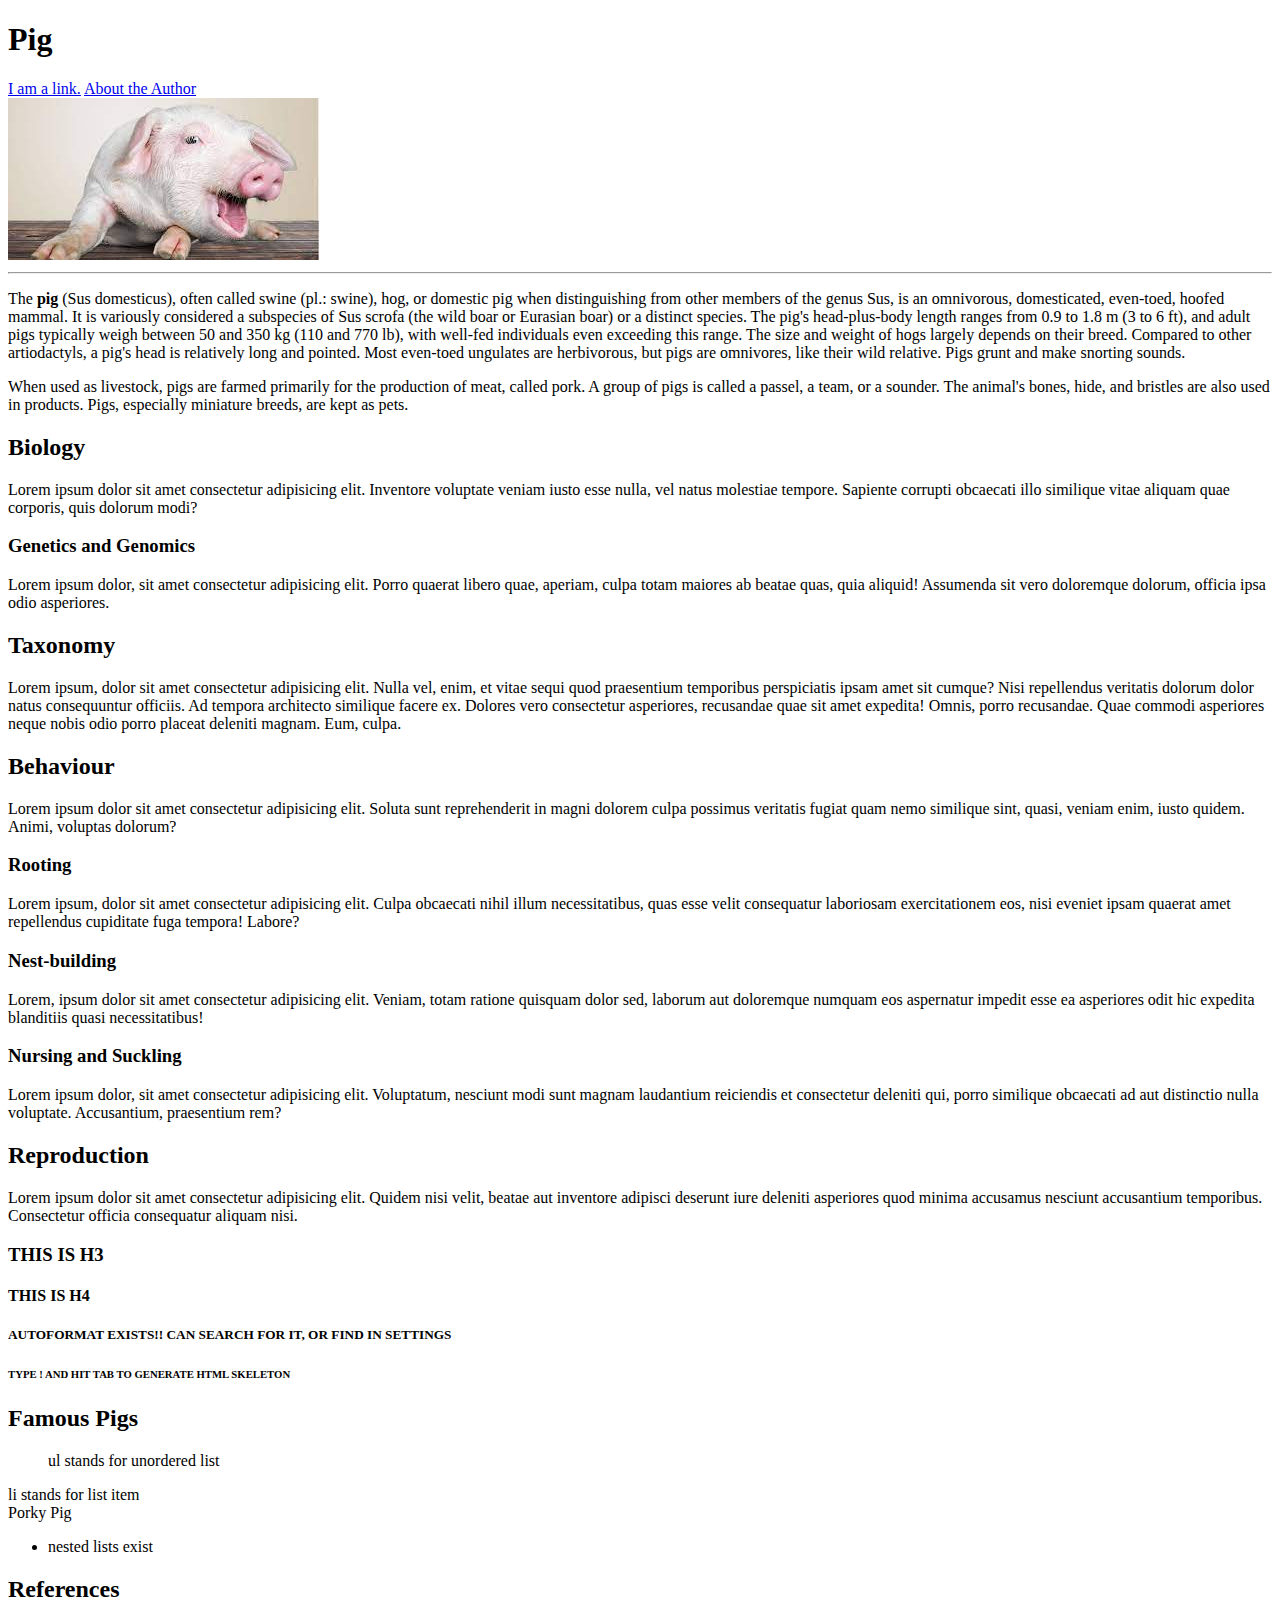
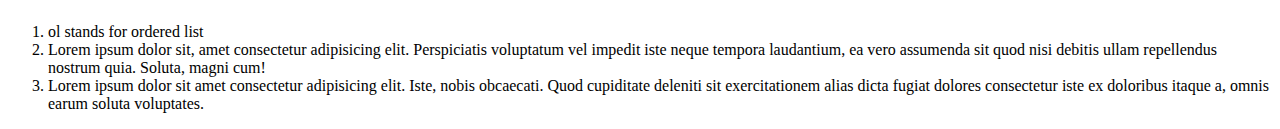
==== first.html @ ebe50eb2 "Initial commit" ====
<!DOCTYPE html>

<html>

<head>
    <title>Pig - Michaelpedia</title>
</head>

<body>

    <h1>Pig</h1>
    <!-- h1, h2, h3, etc... All the heading elements are "block elements" -->

    <div>
        <!-- You can also use the div element <div> to FORCE a block element! Useful with CSS later... 
           Think of it like a container. 
        -->
        <!-- "a" is anchor tag. Use it to create links. -->
        <a href="http://www.google.com">I am a link.</a>
        <a href="second.html">About the Author</a>
    </div>
    <!-- A hyperlink is an example of an "inline element" -->
    <!-- Comment shortcut is COMMAND + /
        Alt attribute will be read by screenreader.
    -->


    <img src="pig.jpeg" alt="Pig">

    <img src="https://upload.wikimedia.org/wikipedia/commons/thumb/b/bf/Pig_farm_Vampula_9.jpg/220px-Pig_farm_Vampula_9.jpg"
        alt="">

    <hr> <!-- Invoke hr to create a THEMATIC BREAK. -->

    <span>
        <!-- A span element is another generic container like div, but span is inline.  -->

        <p>
            The <b>pig</b> (Sus domesticus), often called swine (pl.: swine), hog, or domestic pig when distinguishing
            from
            other members of the genus Sus, is an omnivorous, domesticated, even-toed, hoofed mammal. It is variously
            considered a subspecies of Sus scrofa (the wild boar or Eurasian boar) or a distinct species. The pig's
            head-plus-body length ranges from 0.9 to 1.8 m (3 to 6 ft), and adult pigs typically weigh between 50 and
            350 kg
            (110 and 770 lb), with well-fed individuals even exceeding this range. The size and weight of hogs largely
            depends on their breed. Compared to other artiodactyls, a pig's head is relatively long and pointed. Most
            even-toed ungulates are herbivorous, but pigs are omnivores, like their wild relative. Pigs grunt and make
            snorting sounds.
        </p>
    </span>




    <p>
        When used as livestock, pigs are farmed primarily for the production of meat, called pork. A group of pigs is
        called a passel, a team, or a sounder. The animal's bones, hide, and bristles are also used in products. Pigs,
        especially miniature breeds, are kept as pets.
    </p>


    <h2>Biology</h2>
    <p>Lorem ipsum dolor sit amet consectetur adipisicing elit. Inventore voluptate veniam iusto esse nulla, vel natus
        molestiae tempore. Sapiente corrupti obcaecati illo similique vitae aliquam quae corporis, quis dolorum modi?
    </p>
    <h3>Genetics and Genomics</h3>
    <p>Lorem ipsum dolor, sit amet consectetur adipisicing elit. Porro quaerat libero quae, aperiam, culpa totam maiores
        ab beatae quas, quia aliquid! Assumenda sit vero doloremque dolorum, officia ipsa odio asperiores.</p>

    <h2>Taxonomy</h2>
    <p>Lorem ipsum, dolor sit amet consectetur adipisicing elit. Nulla vel, enim, et vitae sequi quod praesentium
        temporibus perspiciatis ipsam amet sit cumque? Nisi repellendus veritatis dolorum dolor natus consequuntur
        officiis.
        Ad tempora architecto similique facere ex. Dolores vero consectetur asperiores, recusandae quae sit amet
        expedita! Omnis, porro recusandae. Quae commodi asperiores neque nobis odio porro placeat deleniti magnam. Eum,
        culpa.</p>

    <h2>Behaviour</h2>
    <p>Lorem ipsum dolor sit amet consectetur adipisicing elit. Soluta sunt reprehenderit in magni dolorem culpa
        possimus veritatis fugiat quam nemo similique sint, quasi, veniam enim, iusto quidem. Animi, voluptas dolorum?
    </p>
    <h3>Rooting</h3>
    <p>Lorem ipsum, dolor sit amet consectetur adipisicing elit. Culpa obcaecati nihil illum necessitatibus, quas esse
        velit consequatur laboriosam exercitationem eos, nisi eveniet ipsam quaerat amet repellendus cupiditate fuga
        tempora! Labore?</p>
    <h3>Nest-building</h3>
    <p>Lorem, ipsum dolor sit amet consectetur adipisicing elit. Veniam, totam ratione quisquam dolor sed, laborum aut
        doloremque numquam eos aspernatur impedit esse ea asperiores odit hic expedita blanditiis quasi necessitatibus!
    </p>
    <h3>Nursing and Suckling</h3>
    <p>Lorem ipsum dolor, sit amet consectetur adipisicing elit. Voluptatum, nesciunt modi sunt magnam laudantium
        reiciendis et consectetur deleniti qui, porro similique obcaecati ad aut distinctio nulla voluptate.
        Accusantium, praesentium rem?</p>


    <h2>Reproduction</h2>
    <p>Lorem ipsum dolor sit amet consectetur adipisicing elit. Quidem nisi velit, beatae aut inventore adipisci
        deserunt iure deleniti asperiores quod minima accusamus nesciunt accusantium temporibus. Consectetur officia
        consequatur aliquam nisi.</p>
    <h3>THIS IS H3</h3>



    <h4>THIS IS H4</h4>
    <h5>AUTOFORMAT EXISTS!! CAN SEARCH FOR IT, OR FIND IN SETTINGS</h5>
    <h6>TYPE ! AND HIT TAB TO GENERATE HTML SKELETON</h6>

    <H2>Famous Pigs</H2>
    <ul>ul stands for unordered list</ul>
    <li>li stands for list item</li>
    <li>Porky Pig</li>
    <ul>
        <li>nested lists exist</li>
    </ul>



    </li>

    <h2>References
    </h2>
    <ol>
        <li>ol stands for ordered list</li>
        <li>Lorem ipsum dolor sit, amet consectetur adipisicing elit. Perspiciatis voluptatum vel impedit iste neque
            tempora laudantium, ea vero assumenda sit quod nisi debitis ullam repellendus nostrum quia. Soluta, magni
            cum!</li>
        <li>Lorem ipsum dolor sit amet consectetur adipisicing elit. Iste, nobis obcaecati. Quod cupiditate deleniti sit
            exercitationem alias dicta fugiat dolores consectetur iste ex doloribus itaque a, omnis earum soluta
            voluptates.</li>

    </ol>

</body>


</html>
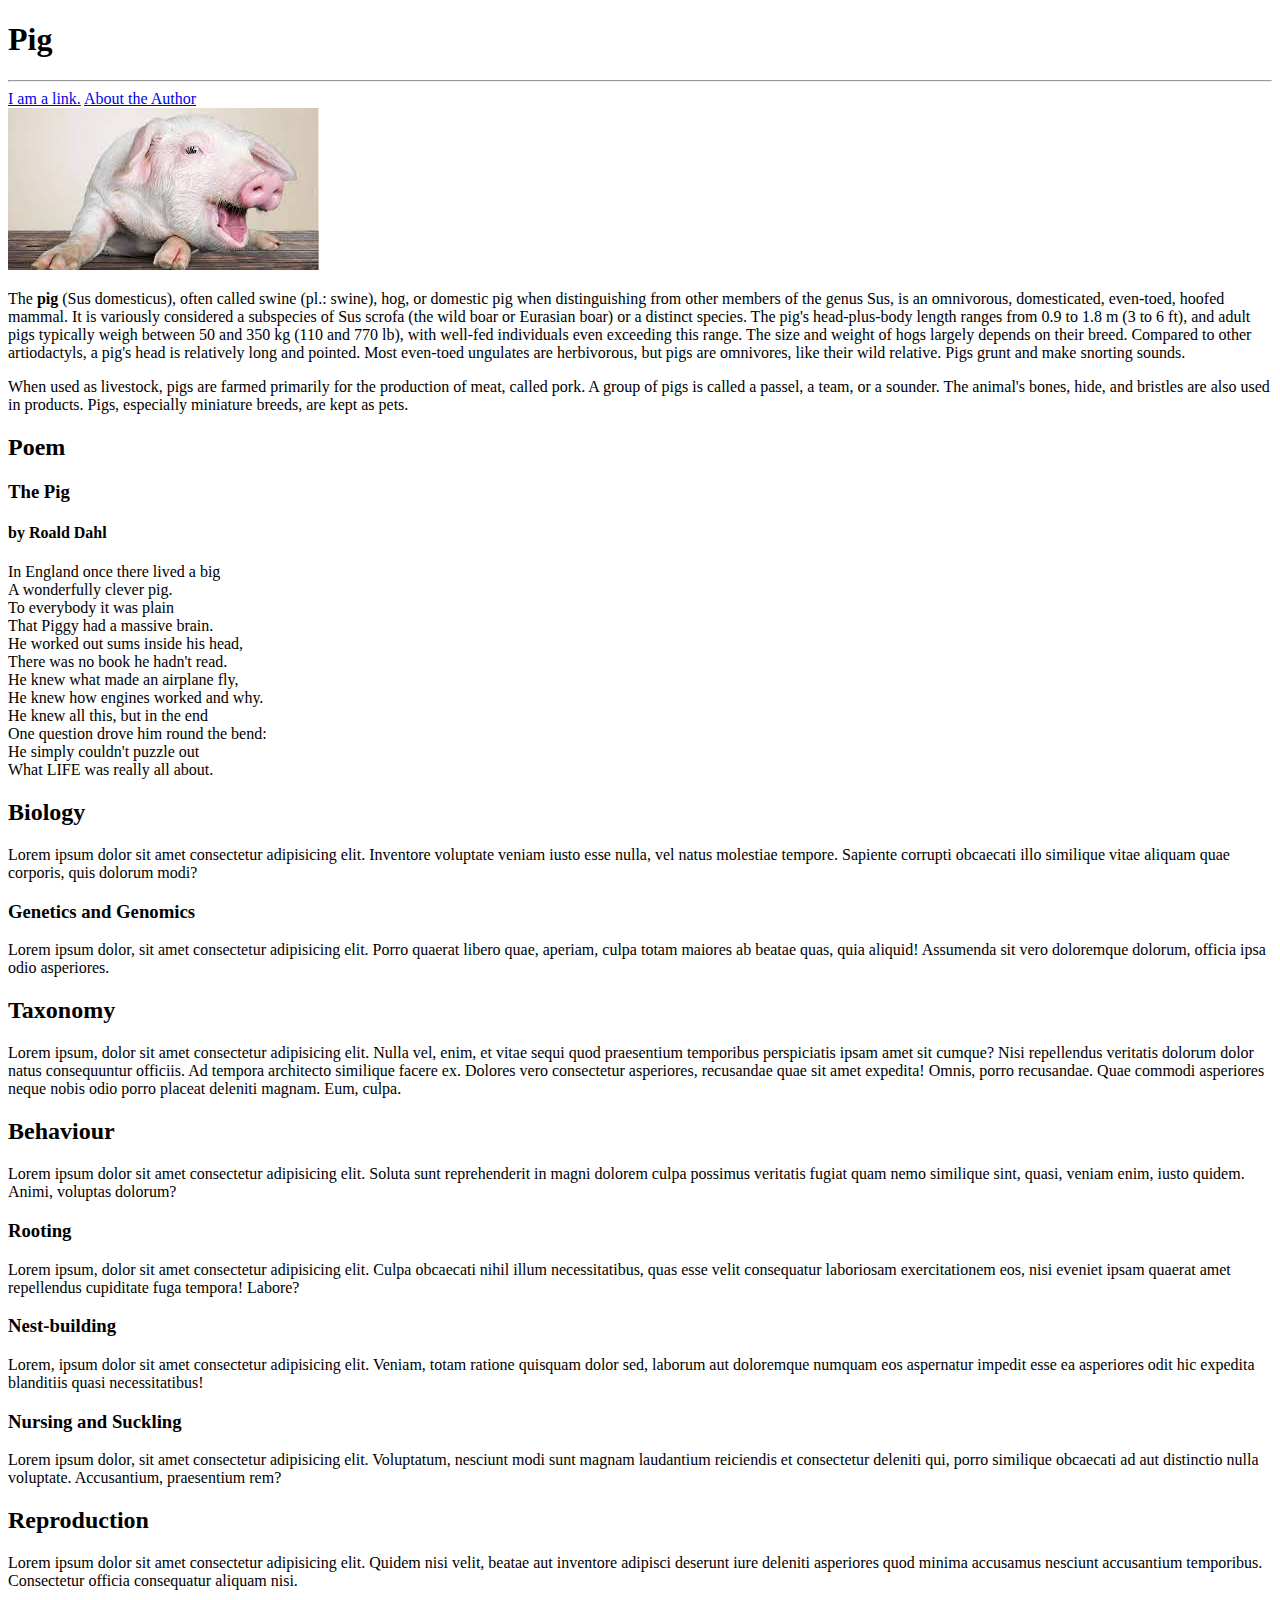
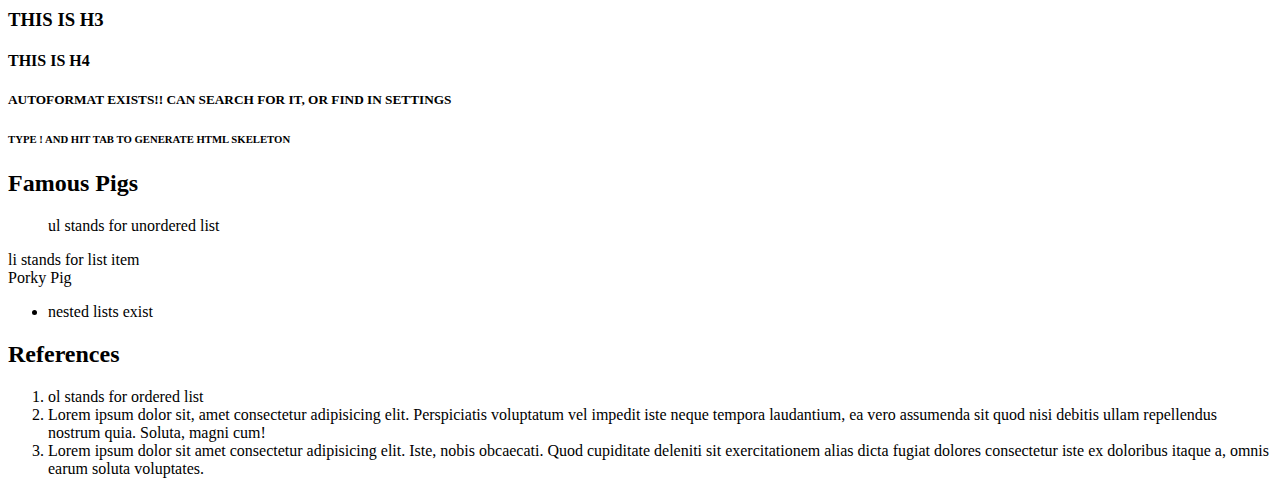
==== commit c628ca56: "Update first.html" ====
--- a/first.html
+++ b/first.html
@@ -10,6 +10,8 @@
 
     <h1>Pig</h1>
     <!-- h1, h2, h3, etc... All the heading elements are "block elements" -->
+
+    <hr> <!-- Invoke hr to create a THEMATIC BREAK. -->
 
     <div>
         <!-- You can also use the div element <div> to FORCE a block element! Useful with CSS later... 
@@ -30,7 +32,6 @@
     <img src="https://upload.wikimedia.org/wikipedia/commons/thumb/b/bf/Pig_farm_Vampula_9.jpg/220px-Pig_farm_Vampula_9.jpg"
         alt="">
 
-    <hr> <!-- Invoke hr to create a THEMATIC BREAK. -->
 
     <span>
         <!-- A span element is another generic container like div, but span is inline.  -->
@@ -44,19 +45,37 @@
             350 kg
             (110 and 770 lb), with well-fed individuals even exceeding this range. The size and weight of hogs largely
             depends on their breed. Compared to other artiodactyls, a pig's head is relatively long and pointed. Most
-            even-toed ungulates are herbivorous, but pigs are omnivores, like their wild relative. Pigs grunt and make
-            snorting sounds.
+            even-toed ungulates are herbivorous, but pigs are omnivores, like their wild relative.
+            Pigs grunt and make snorting sounds.
         </p>
     </span>
-
-
-
 
     <p>
         When used as livestock, pigs are farmed primarily for the production of meat, called pork. A group of pigs is
         called a passel, a team, or a sounder. The animal's bones, hide, and bristles are also used in products. Pigs,
         especially miniature breeds, are kept as pets.
     </p>
+
+    <h2>Poem</h2>
+    <h3>The Pig</h3>
+    <h4>by Roald Dahl</h4>
+    <p>
+        In England once there lived a big<br> <!-- Forces a new line. -->
+        A wonderfully clever pig.<br>
+        To everybody it was plain<br>
+        That Piggy had a massive brain.<br>
+        He worked out sums inside his head,<br>
+        There was no book he hadn't read.<br>
+        He knew what made an airplane fly,<br>
+        He knew how engines worked and why.<br>
+        He knew all this, but in the end<br>
+        One question drove him round the bend:<br>
+        He simply couldn't puzzle out<br>
+        What LIFE was really all about.<br>
+    </p>
+
+
+
 
 
     <h2>Biology</h2>
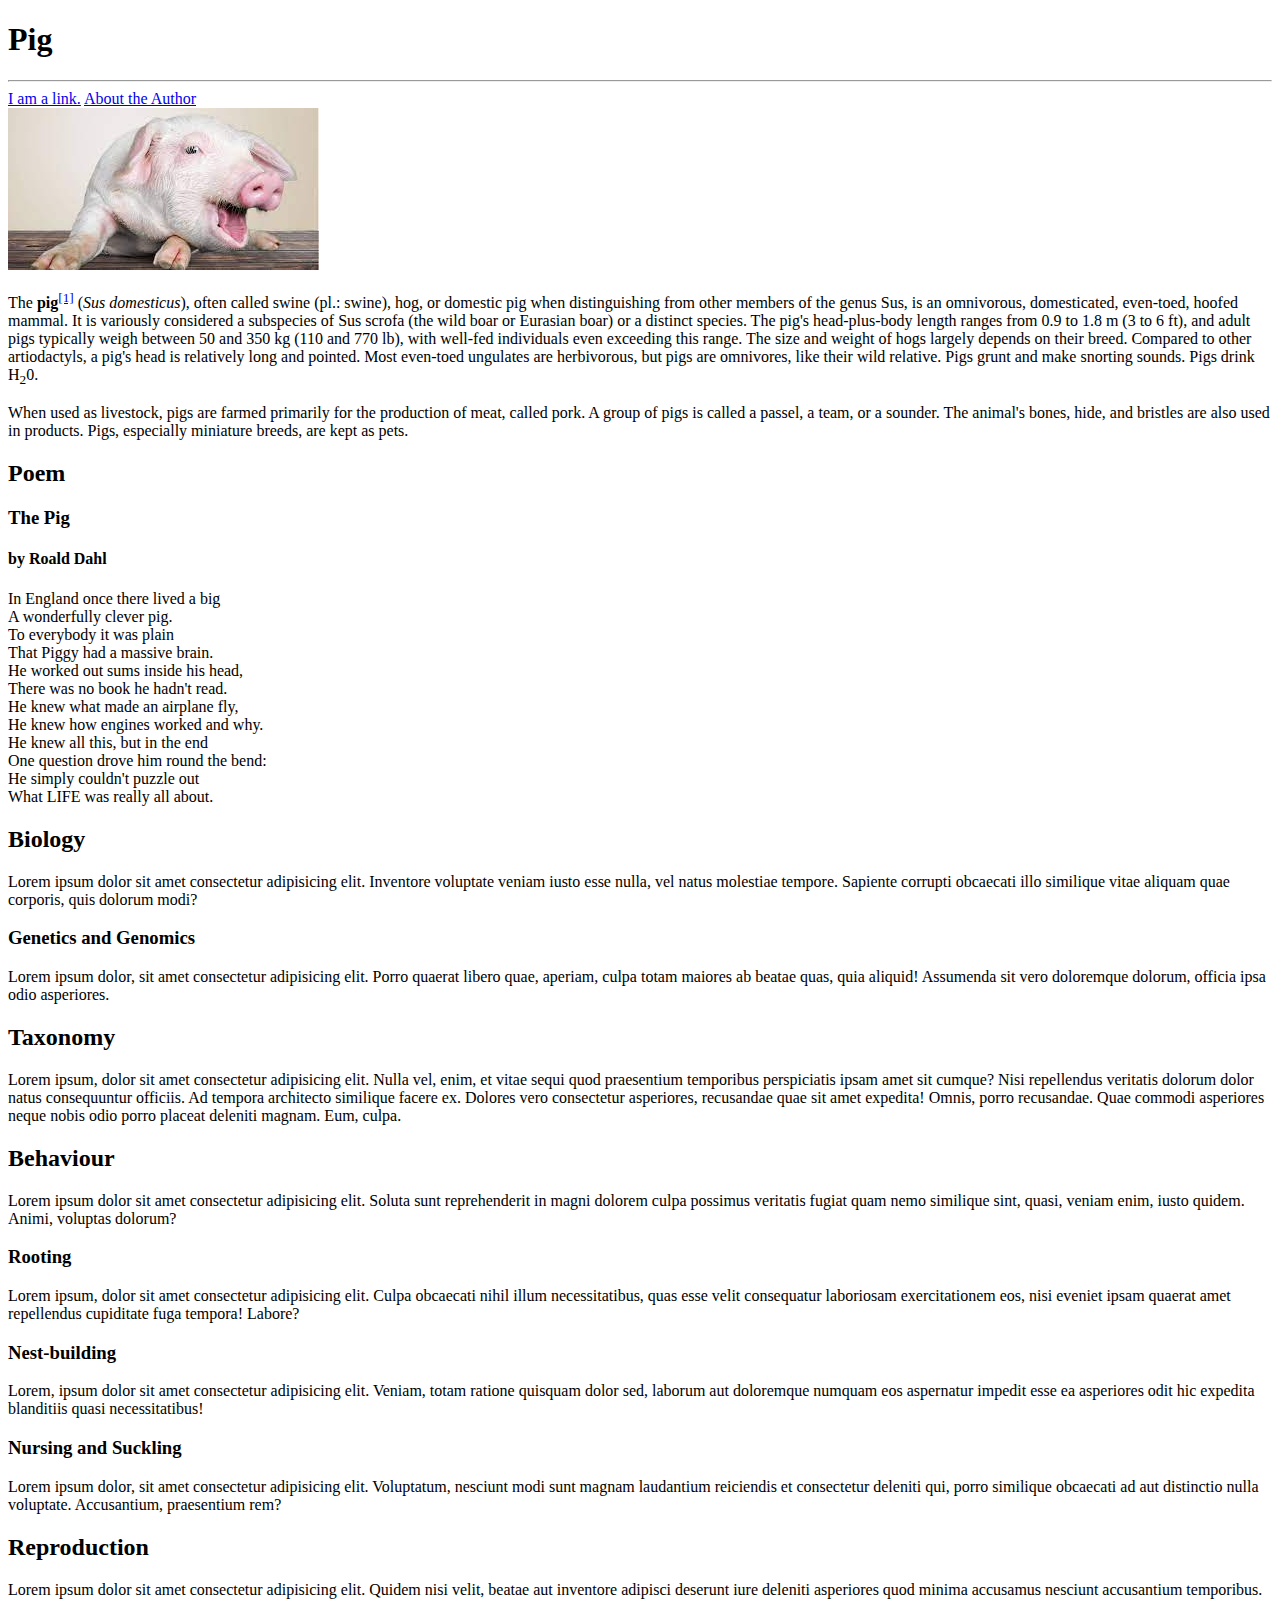
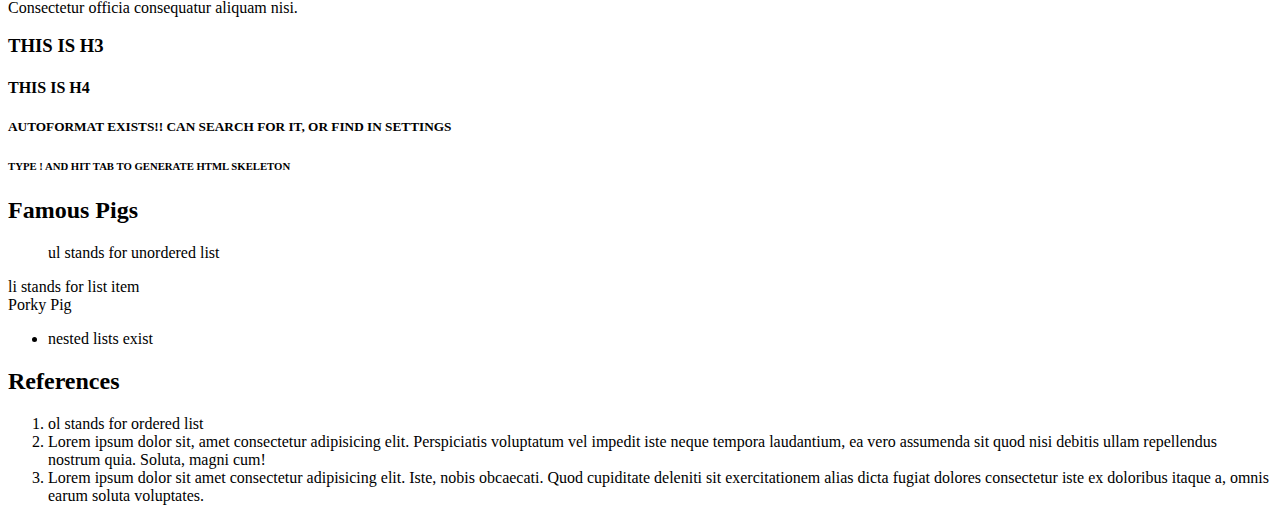
==== commit 58c858ac: "Update first.html" ====
--- a/first.html
+++ b/first.html
@@ -11,7 +11,7 @@
     <h1>Pig</h1>
     <!-- h1, h2, h3, etc... All the heading elements are "block elements" -->
 
-    <hr> <!-- Invoke hr to create a THEMATIC BREAK. -->
+    <hr> <!-- Horizontal Rule = hr to create a THEMATIC BREAK. -->
 
     <div>
         <!-- You can also use the div element <div> to FORCE a block element! Useful with CSS later... 
@@ -37,16 +37,18 @@
         <!-- A span element is another generic container like div, but span is inline.  -->
 
         <p>
-            The <b>pig</b> (Sus domesticus), often called swine (pl.: swine), hog, or domestic pig when distinguishing
-            from
-            other members of the genus Sus, is an omnivorous, domesticated, even-toed, hoofed mammal. It is variously
+            The <b>pig</b><sup><a href="https://en.wikipedia.org/wiki/Pig">[1]</a></sup> (<i>Sus domesticus</i>), often
+            called
+            swine (pl.: swine), hog, or domestic pig when
+            distinguishing from other members of the genus Sus, is an omnivorous, domesticated, even-toed, hoofed
+            mammal. It is variously
             considered a subspecies of Sus scrofa (the wild boar or Eurasian boar) or a distinct species. The pig's
             head-plus-body length ranges from 0.9 to 1.8 m (3 to 6 ft), and adult pigs typically weigh between 50 and
             350 kg
             (110 and 770 lb), with well-fed individuals even exceeding this range. The size and weight of hogs largely
             depends on their breed. Compared to other artiodactyls, a pig's head is relatively long and pointed. Most
             even-toed ungulates are herbivorous, but pigs are omnivores, like their wild relative.
-            Pigs grunt and make snorting sounds.
+            Pigs grunt and make snorting sounds. Pigs drink H<sub>2</sub>0.
         </p>
     </span>
 
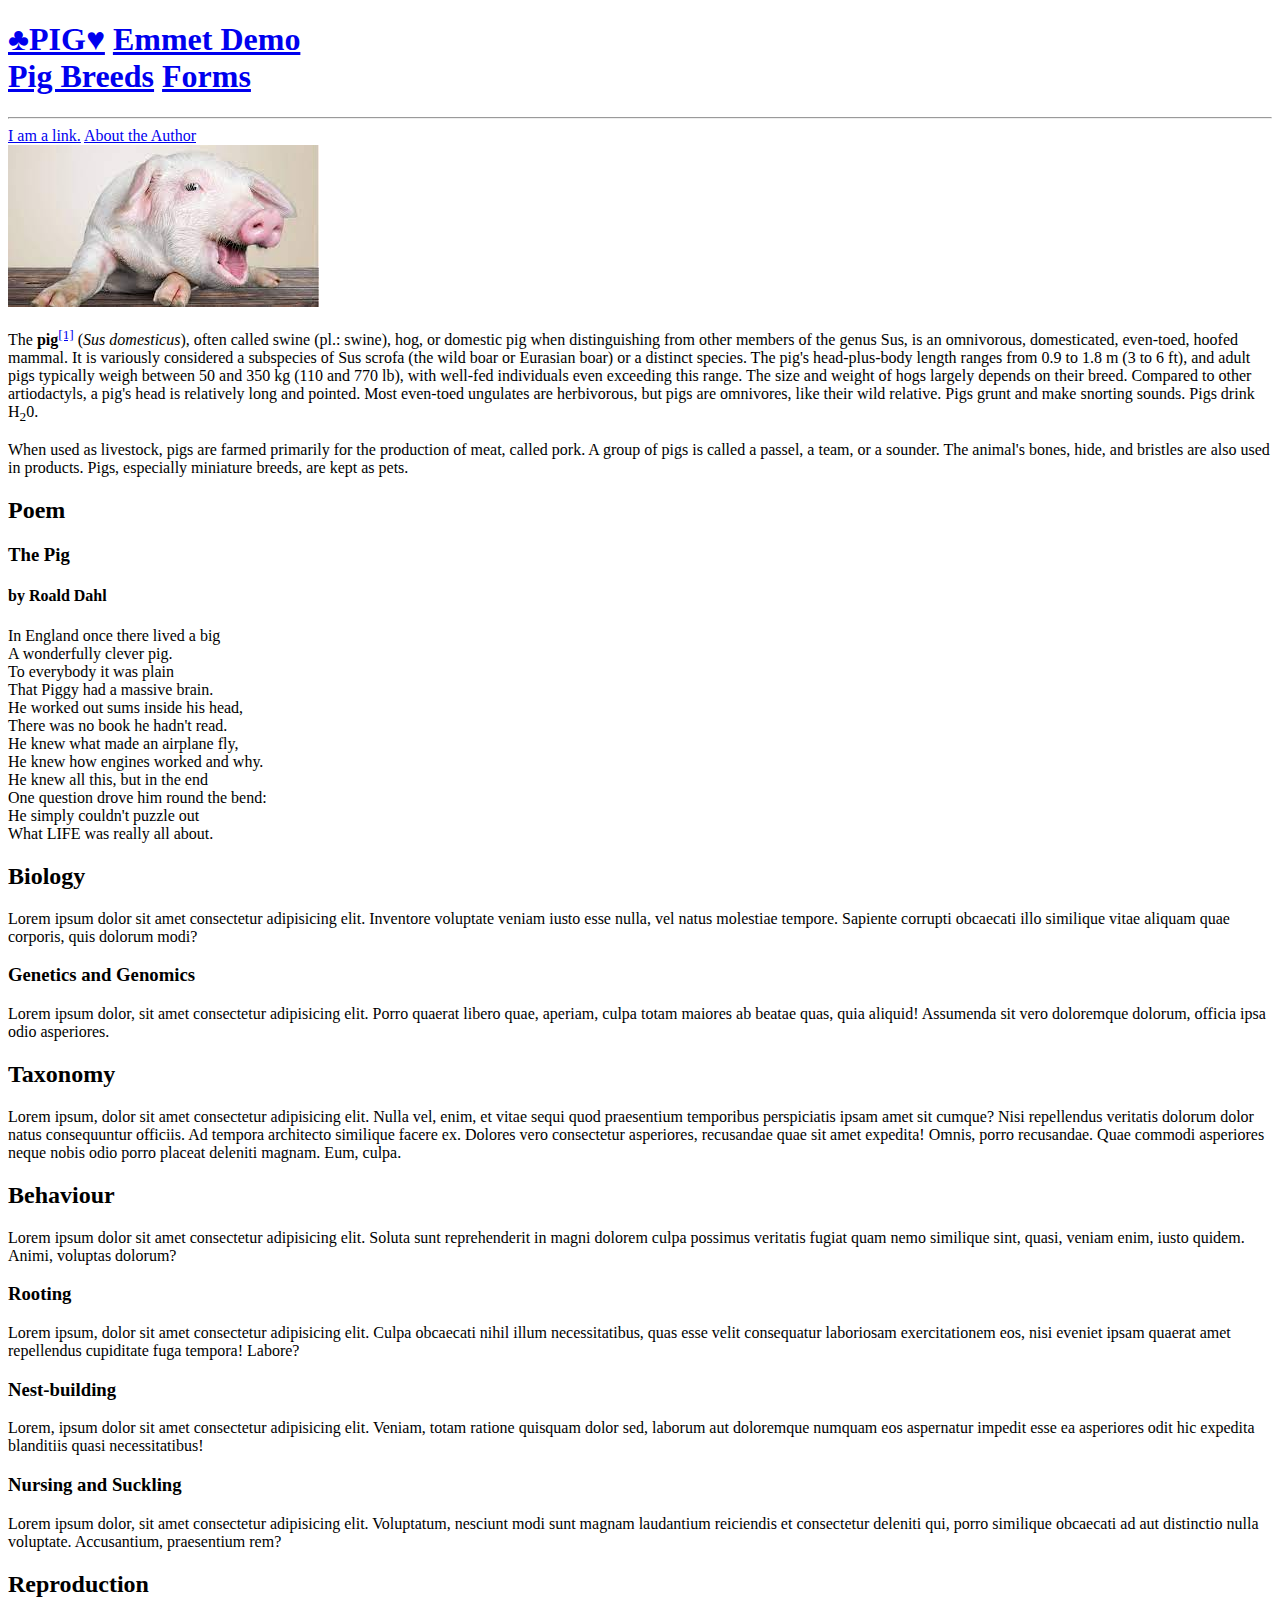
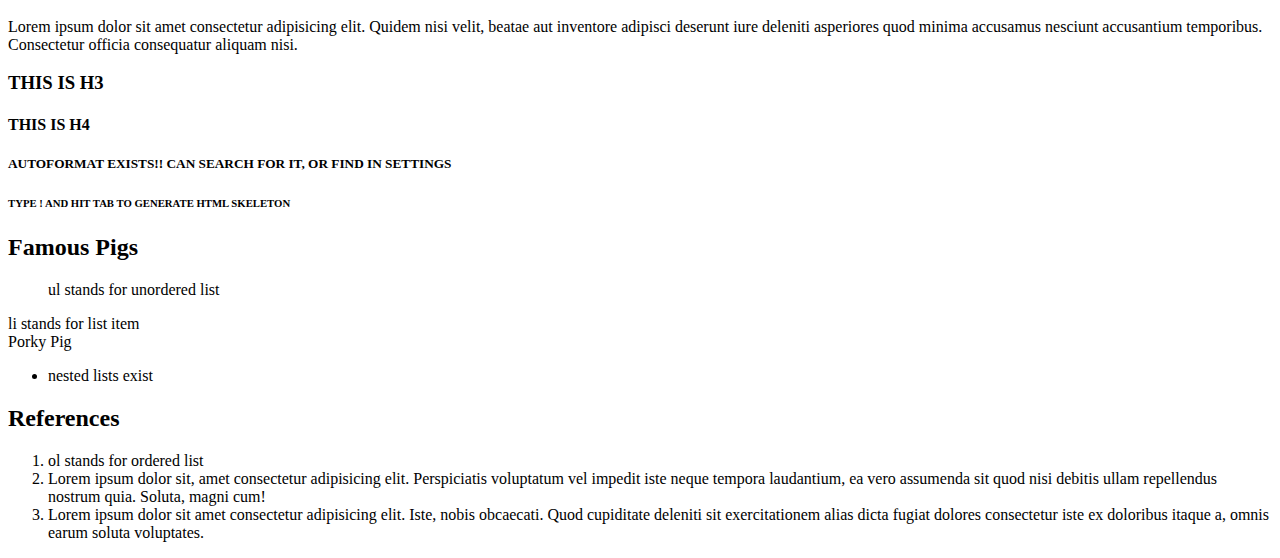
==== commit 98fc3dce: "day1" ====
--- a/first.html
+++ b/first.html
@@ -7,150 +7,189 @@
 </head>
 
 <body>
+    <main>
+        <!--Semantic Markup Elements e.g. nav is same as div, just a descriptive name
+    Use appropriately... e.g. nav for links, main for main body of text, section, article, aside, p, header/footer, etc.-->
 
-    <h1>Pig</h1>
-    <!-- h1, h2, h3, etc... All the heading elements are "block elements" -->
 
-    <hr> <!-- Horizontal Rule = hr to create a THEMATIC BREAK. -->
+        <h1>
 
-    <div>
-        <!-- You can also use the div element <div> to FORCE a block element! Useful with CSS later... 
+            <nav>
+                <a href="https://entitycode.com">&clubs;PIG&hearts;</a>
+                <!-- HTML Character Entities
+    A "string" that begins with an ampersand & and ends with a semicolon :.
+    Used to display RESERVE character (which would otherwise be interpreted as HTML code), and invisible characters (like non-breaking spaces).-->
+                <a href="emmetdemo.html">Emmet Demo</a>
+
+                <nav>
+                    <a href="pigbreeds.html">
+                        Pig Breeds</a>
+                    <a href="formsdemo.html">Forms</a>
+                </nav>
+
+            </nav>
+        </h1>
+
+
+        <!-- h1, h2, h3, etc... All the heading elements are "block elements" -->
+
+        <hr> <!-- Horizontal Rule = hr to create a THEMATIC BREAK. -->
+
+        <div>
+            <!-- You can also use the div element <div> to FORCE a block element! Useful with CSS later... 
            Think of it like a container. 
         -->
-        <!-- "a" is anchor tag. Use it to create links. -->
-        <a href="http://www.google.com">I am a link.</a>
-        <a href="second.html">About the Author</a>
-    </div>
-    <!-- A hyperlink is an example of an "inline element" -->
-    <!-- Comment shortcut is COMMAND + /
+            <!-- "a" is anchor tag. Use it to create links. -->
+            <a href="http://www.google.com">I am a link.</a>
+            <a href="second.html">About the Author</a>
+        </div>
+        <!-- A hyperlink is an example of an "inline element" -->
+        <!-- Comment shortcut is COMMAND + /
         Alt attribute will be read by screenreader.
     -->
 
 
-    <img src="pig.jpeg" alt="Pig">
 
-    <img src="https://upload.wikimedia.org/wikipedia/commons/thumb/b/bf/Pig_farm_Vampula_9.jpg/220px-Pig_farm_Vampula_9.jpg"
-        alt="">
+        <img src="pig.jpeg" alt="Pig">
+
+        <img src="https://upload.wikimedia.org/wikipedia/commons/thumb/b/bf/Pig_farm_Vampula_9.jpg/220px-Pig_farm_Vampula_9.jpg"
+            alt="">
 
 
-    <span>
-        <!-- A span element is another generic container like div, but span is inline.  -->
+        <span>
+            <!-- A span element is another generic container like div, but span is inline.  -->
+
+            <p>
+                The <b>pig</b><sup><a href="https://en.wikipedia.org/wiki/Pig">[1]</a></sup> (<i>Sus domesticus</i>),
+                often
+                called
+                swine (pl.: swine), hog, or domestic pig when
+                distinguishing from other members of the genus Sus, is an omnivorous, domesticated, even-toed, hoofed
+                mammal. It is variously
+                considered a subspecies of Sus scrofa (the wild boar or Eurasian boar) or a distinct species. The pig's
+                head-plus-body length ranges from 0.9 to 1.8 m (3 to 6 ft), and adult pigs typically weigh between 50
+                and
+                350 kg
+                (110 and 770 lb), with well-fed individuals even exceeding this range. The size and weight of hogs
+                largely
+                depends on their breed. Compared to other artiodactyls, a pig's head is relatively long and pointed.
+                Most
+                even-toed ungulates are herbivorous, but pigs are omnivores, like their wild relative.
+                Pigs grunt and make snorting sounds. Pigs drink H<sub>2</sub>0.
+            </p>
+        </span>
 
         <p>
-            The <b>pig</b><sup><a href="https://en.wikipedia.org/wiki/Pig">[1]</a></sup> (<i>Sus domesticus</i>), often
-            called
-            swine (pl.: swine), hog, or domestic pig when
-            distinguishing from other members of the genus Sus, is an omnivorous, domesticated, even-toed, hoofed
-            mammal. It is variously
-            considered a subspecies of Sus scrofa (the wild boar or Eurasian boar) or a distinct species. The pig's
-            head-plus-body length ranges from 0.9 to 1.8 m (3 to 6 ft), and adult pigs typically weigh between 50 and
-            350 kg
-            (110 and 770 lb), with well-fed individuals even exceeding this range. The size and weight of hogs largely
-            depends on their breed. Compared to other artiodactyls, a pig's head is relatively long and pointed. Most
-            even-toed ungulates are herbivorous, but pigs are omnivores, like their wild relative.
-            Pigs grunt and make snorting sounds. Pigs drink H<sub>2</sub>0.
+            When used as livestock, pigs are farmed primarily for the production of meat, called pork. A group of pigs
+            is
+            called a passel, a team, or a sounder. The animal's bones, hide, and bristles are also used in products.
+            Pigs,
+            especially miniature breeds, are kept as pets.
         </p>
-    </span>
 
-    <p>
-        When used as livestock, pigs are farmed primarily for the production of meat, called pork. A group of pigs is
-        called a passel, a team, or a sounder. The animal's bones, hide, and bristles are also used in products. Pigs,
-        especially miniature breeds, are kept as pets.
-    </p>
+        <h2>Poem</h2>
+        <h3>The Pig</h3>
+        <h4>by Roald Dahl</h4>
+        <p>
+            In England once there lived a big<br> <!-- Forces a new line. -->
+            A wonderfully clever pig.<br>
+            To everybody it was plain<br>
+            That Piggy had a massive brain.<br>
+            He worked out sums inside his head,<br>
+            There was no book he hadn't read.<br>
+            He knew what made an airplane fly,<br>
+            He knew how engines worked and why.<br>
+            He knew all this, but in the end<br>
+            One question drove him round the bend:<br>
+            He simply couldn't puzzle out<br>
+            What LIFE was really all about.<br>
+        </p>
 
-    <h2>Poem</h2>
-    <h3>The Pig</h3>
-    <h4>by Roald Dahl</h4>
-    <p>
-        In England once there lived a big<br> <!-- Forces a new line. -->
-        A wonderfully clever pig.<br>
-        To everybody it was plain<br>
-        That Piggy had a massive brain.<br>
-        He worked out sums inside his head,<br>
-        There was no book he hadn't read.<br>
-        He knew what made an airplane fly,<br>
-        He knew how engines worked and why.<br>
-        He knew all this, but in the end<br>
-        One question drove him round the bend:<br>
-        He simply couldn't puzzle out<br>
-        What LIFE was really all about.<br>
-    </p>
+        <h2>Biology</h2>
+        <p>Lorem ipsum dolor sit amet consectetur adipisicing elit. Inventore voluptate veniam iusto esse nulla, vel
+            natus
+            molestiae tempore. Sapiente corrupti obcaecati illo similique vitae aliquam quae corporis, quis dolorum
+            modi?
+        </p>
+        <h3>Genetics and Genomics</h3>
+        <p>Lorem ipsum dolor, sit amet consectetur adipisicing elit. Porro quaerat libero quae, aperiam, culpa totam
+            maiores
+            ab beatae quas, quia aliquid! Assumenda sit vero doloremque dolorum, officia ipsa odio asperiores.</p>
+
+        <h2>Taxonomy</h2>
+        <p>Lorem ipsum, dolor sit amet consectetur adipisicing elit. Nulla vel, enim, et vitae sequi quod praesentium
+            temporibus perspiciatis ipsam amet sit cumque? Nisi repellendus veritatis dolorum dolor natus consequuntur
+            officiis.
+            Ad tempora architecto similique facere ex. Dolores vero consectetur asperiores, recusandae quae sit amet
+            expedita! Omnis, porro recusandae. Quae commodi asperiores neque nobis odio porro placeat deleniti magnam.
+            Eum,
+            culpa.</p>
+
+        <h2>Behaviour</h2>
+        <p>Lorem ipsum dolor sit amet consectetur adipisicing elit. Soluta sunt reprehenderit in magni dolorem culpa
+            possimus veritatis fugiat quam nemo similique sint, quasi, veniam enim, iusto quidem. Animi, voluptas
+            dolorum?
+        </p>
+        <h3>Rooting</h3>
+        <p>Lorem ipsum, dolor sit amet consectetur adipisicing elit. Culpa obcaecati nihil illum necessitatibus, quas
+            esse
+            velit consequatur laboriosam exercitationem eos, nisi eveniet ipsam quaerat amet repellendus cupiditate fuga
+            tempora! Labore?</p>
+        <h3>Nest-building</h3>
+        <p>Lorem, ipsum dolor sit amet consectetur adipisicing elit. Veniam, totam ratione quisquam dolor sed, laborum
+            aut
+            doloremque numquam eos aspernatur impedit esse ea asperiores odit hic expedita blanditiis quasi
+            necessitatibus!
+        </p>
+        <h3>Nursing and Suckling</h3>
+        <p>Lorem ipsum dolor, sit amet consectetur adipisicing elit. Voluptatum, nesciunt modi sunt magnam laudantium
+            reiciendis et consectetur deleniti qui, porro similique obcaecati ad aut distinctio nulla voluptate.
+            Accusantium, praesentium rem?</p>
+
+
+        <h2>Reproduction</h2>
+        <p>Lorem ipsum dolor sit amet consectetur adipisicing elit. Quidem nisi velit, beatae aut inventore adipisci
+            deserunt iure deleniti asperiores quod minima accusamus nesciunt accusantium temporibus. Consectetur officia
+            consequatur aliquam nisi.</p>
+        <h3>THIS IS H3</h3>
+
+
+
+        <h4>THIS IS H4</h4>
+        <h5>AUTOFORMAT EXISTS!! CAN SEARCH FOR IT, OR FIND IN SETTINGS</h5>
+        <h6>TYPE ! AND HIT TAB TO GENERATE HTML SKELETON</h6>
+
+        <H2>Famous Pigs</H2>
+        <ul>ul stands for unordered list</ul>
+        <li>li stands for list item</li>
+        <li>Porky Pig</li>
+        <ul>
+            <li>nested lists exist</li>
+        </ul>
+
+
+
+        </li>
+
+        <h2>References
+        </h2>
+        <ol>
+            <li>ol stands for ordered list</li>
+            <li>Lorem ipsum dolor sit, amet consectetur adipisicing elit. Perspiciatis voluptatum vel impedit iste neque
+                tempora laudantium, ea vero assumenda sit quod nisi debitis ullam repellendus nostrum quia. Soluta,
+                magni
+                cum!</li>
+            <li>Lorem ipsum dolor sit amet consectetur adipisicing elit. Iste, nobis obcaecati. Quod cupiditate deleniti
+                sit
+                exercitationem alias dicta fugiat dolores consectetur iste ex doloribus itaque a, omnis earum soluta
+                voluptates.</li>
+
+        </ol>
 
 
 
 
-
-    <h2>Biology</h2>
-    <p>Lorem ipsum dolor sit amet consectetur adipisicing elit. Inventore voluptate veniam iusto esse nulla, vel natus
-        molestiae tempore. Sapiente corrupti obcaecati illo similique vitae aliquam quae corporis, quis dolorum modi?
-    </p>
-    <h3>Genetics and Genomics</h3>
-    <p>Lorem ipsum dolor, sit amet consectetur adipisicing elit. Porro quaerat libero quae, aperiam, culpa totam maiores
-        ab beatae quas, quia aliquid! Assumenda sit vero doloremque dolorum, officia ipsa odio asperiores.</p>
-
-    <h2>Taxonomy</h2>
-    <p>Lorem ipsum, dolor sit amet consectetur adipisicing elit. Nulla vel, enim, et vitae sequi quod praesentium
-        temporibus perspiciatis ipsam amet sit cumque? Nisi repellendus veritatis dolorum dolor natus consequuntur
-        officiis.
-        Ad tempora architecto similique facere ex. Dolores vero consectetur asperiores, recusandae quae sit amet
-        expedita! Omnis, porro recusandae. Quae commodi asperiores neque nobis odio porro placeat deleniti magnam. Eum,
-        culpa.</p>
-
-    <h2>Behaviour</h2>
-    <p>Lorem ipsum dolor sit amet consectetur adipisicing elit. Soluta sunt reprehenderit in magni dolorem culpa
-        possimus veritatis fugiat quam nemo similique sint, quasi, veniam enim, iusto quidem. Animi, voluptas dolorum?
-    </p>
-    <h3>Rooting</h3>
-    <p>Lorem ipsum, dolor sit amet consectetur adipisicing elit. Culpa obcaecati nihil illum necessitatibus, quas esse
-        velit consequatur laboriosam exercitationem eos, nisi eveniet ipsam quaerat amet repellendus cupiditate fuga
-        tempora! Labore?</p>
-    <h3>Nest-building</h3>
-    <p>Lorem, ipsum dolor sit amet consectetur adipisicing elit. Veniam, totam ratione quisquam dolor sed, laborum aut
-        doloremque numquam eos aspernatur impedit esse ea asperiores odit hic expedita blanditiis quasi necessitatibus!
-    </p>
-    <h3>Nursing and Suckling</h3>
-    <p>Lorem ipsum dolor, sit amet consectetur adipisicing elit. Voluptatum, nesciunt modi sunt magnam laudantium
-        reiciendis et consectetur deleniti qui, porro similique obcaecati ad aut distinctio nulla voluptate.
-        Accusantium, praesentium rem?</p>
-
-
-    <h2>Reproduction</h2>
-    <p>Lorem ipsum dolor sit amet consectetur adipisicing elit. Quidem nisi velit, beatae aut inventore adipisci
-        deserunt iure deleniti asperiores quod minima accusamus nesciunt accusantium temporibus. Consectetur officia
-        consequatur aliquam nisi.</p>
-    <h3>THIS IS H3</h3>
-
-
-
-    <h4>THIS IS H4</h4>
-    <h5>AUTOFORMAT EXISTS!! CAN SEARCH FOR IT, OR FIND IN SETTINGS</h5>
-    <h6>TYPE ! AND HIT TAB TO GENERATE HTML SKELETON</h6>
-
-    <H2>Famous Pigs</H2>
-    <ul>ul stands for unordered list</ul>
-    <li>li stands for list item</li>
-    <li>Porky Pig</li>
-    <ul>
-        <li>nested lists exist</li>
-    </ul>
-
-
-
-    </li>
-
-    <h2>References
-    </h2>
-    <ol>
-        <li>ol stands for ordered list</li>
-        <li>Lorem ipsum dolor sit, amet consectetur adipisicing elit. Perspiciatis voluptatum vel impedit iste neque
-            tempora laudantium, ea vero assumenda sit quod nisi debitis ullam repellendus nostrum quia. Soluta, magni
-            cum!</li>
-        <li>Lorem ipsum dolor sit amet consectetur adipisicing elit. Iste, nobis obcaecati. Quod cupiditate deleniti sit
-            exercitationem alias dicta fugiat dolores consectetur iste ex doloribus itaque a, omnis earum soluta
-            voluptates.</li>
-
-    </ol>
-
+    </main>
 </body>
 
 
